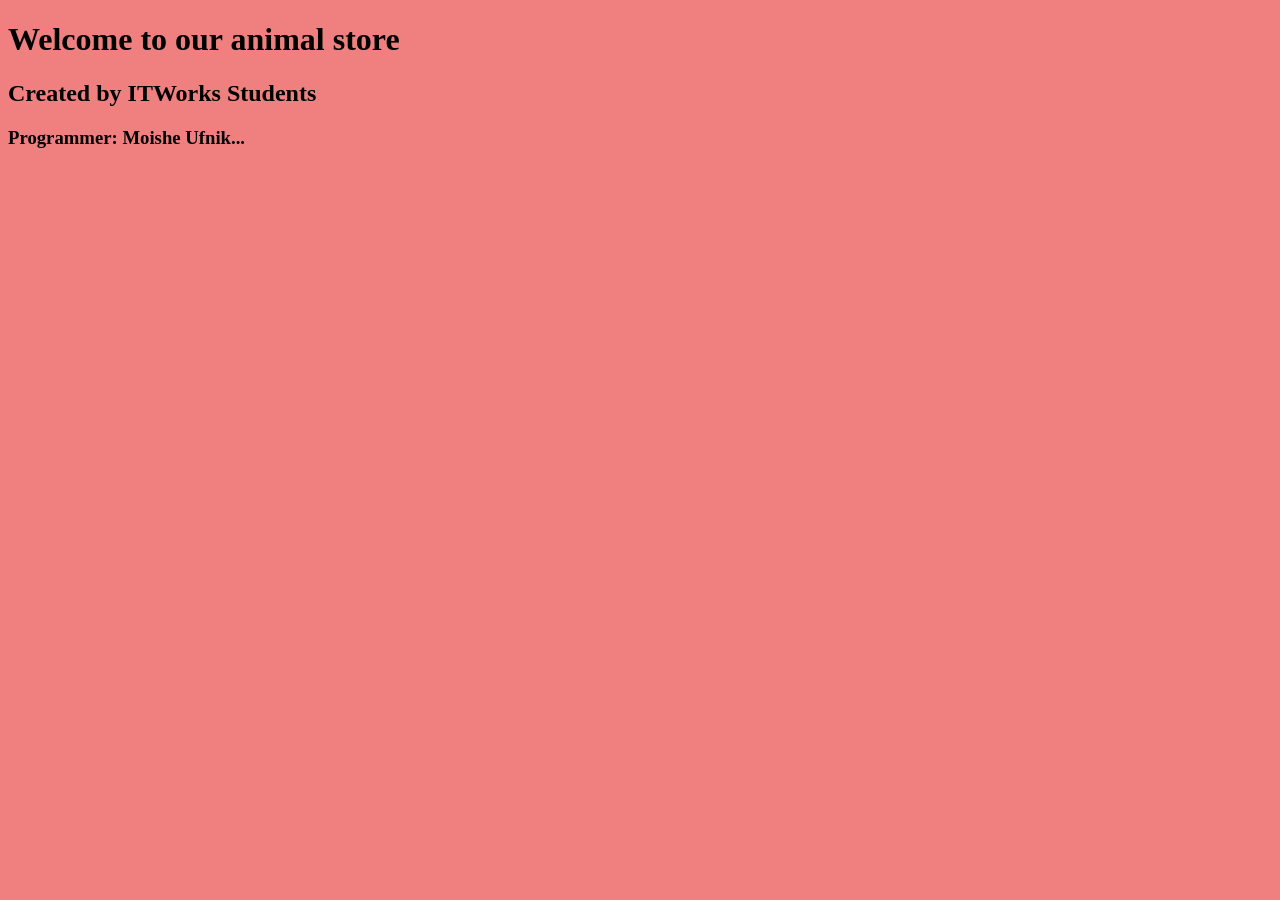
==== index.html @ 2ac50007 "Initial Commit" ====
<!DOCTYPE html>
<html lang="en">
<head>
    <meta charset="UTF-8">
    <meta name="viewport" content="width=device-width, initial-scale=1.0">
    <title>Home</title>
    <link rel="stylesheet" href="styles.css">
    <script src="main.js"></script>
</head>
<body>
    <h1>Welcome to our animal store</h1>
    <h2>Created by ITWorks Students</h2>
    <h3>Programmer: Moishe Ufnik...</h3>
</body>
</html>
---- styles.css ----
body {
    background-color: lightcoral;
}
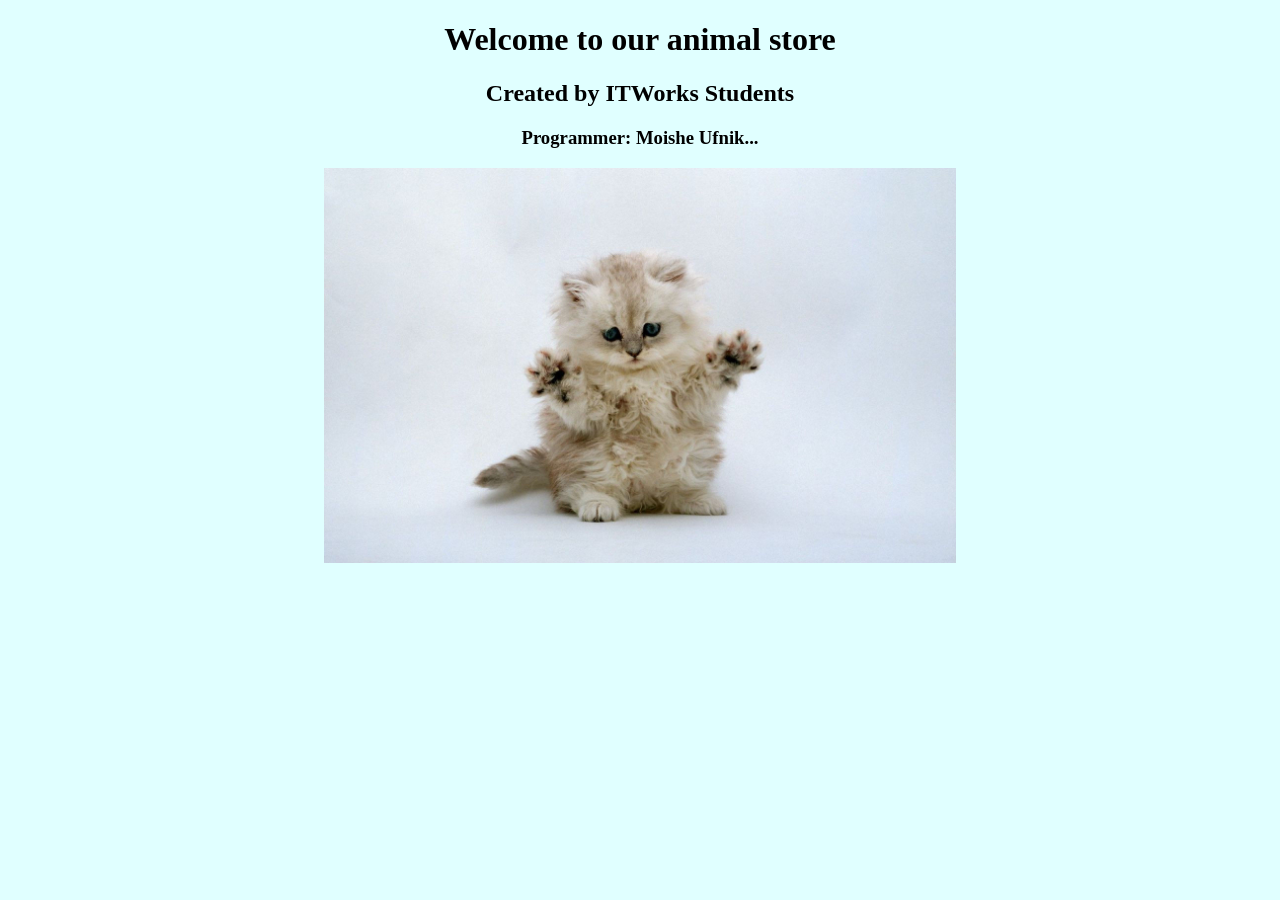
==== commit e45b431d: "Kitten Image" ====
--- a/index.html
+++ b/index.html
@@ -11,5 +11,7 @@
     <h1>Welcome to our animal store</h1>
     <h2>Created by ITWorks Students</h2>
     <h3>Programmer: Moishe Ufnik...</h3>
+
+    <img src="assets/images/kitten.jpg">
 </body>
 </html>
--- a/styles.css
+++ b/styles.css
@@ -1,3 +1,8 @@
 body {
-    background-color: lightcoral;
+    background-color: lightcyan;
+    text-align: center;
+}
+
+img {
+    width: 50%;
 }
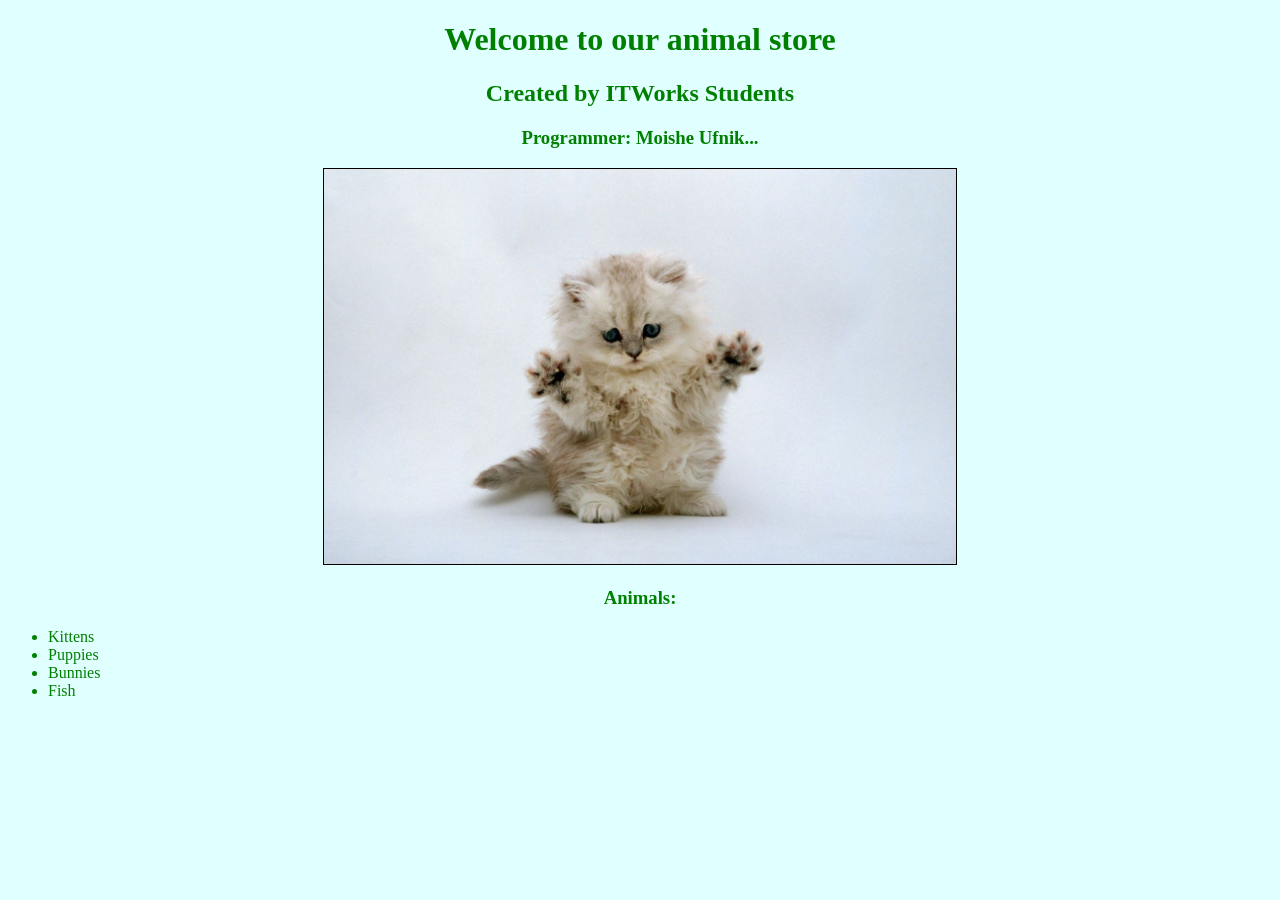
==== commit 18c7d02e: "Animal Listing" ====
--- a/index.html
+++ b/index.html
@@ -13,5 +13,13 @@
     <h3>Programmer: Moishe Ufnik...</h3>
 
     <img src="assets/images/kitten.jpg">
+
+    <h3>Animals:</h3>
+    <ul>
+        <li>Kittens</li>
+        <li>Puppies</li>
+        <li>Bunnies</li>
+        <li>Fish</li>
+    </ul>
 </body>
 </html>
--- a/styles.css
+++ b/styles.css
@@ -1,8 +1,14 @@
 body {
     background-color: lightcyan;
     text-align: center;
+    color: green;
 }
 
 img {
     width: 50%;
+    border: 1px solid black;
+}
+
+ul {
+    text-align: left;
 }
